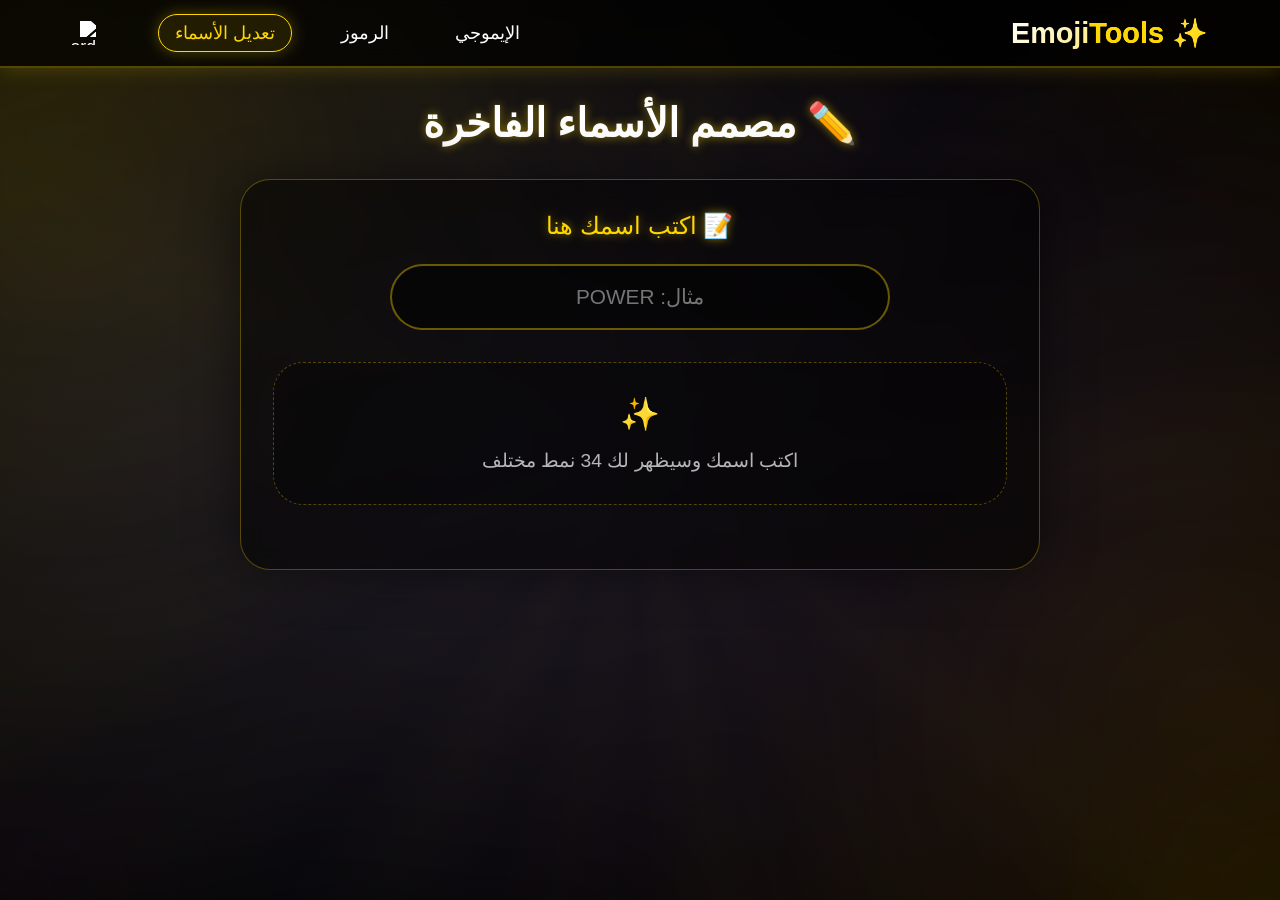
==== name-tools.html @ 38465ca7 "first commit" ====
<!DOCTYPE html>
<html lang="ar" dir="rtl">
<head>
    <meta charset="UTF-8">
    <meta name="viewport" content="width=device-width, initial-scale=1.0">
    <title>𝑃𝑂𝑊𝐸𝑅 |  EmojiTools ✨</title>
    <link rel="stylesheet" href="style.css">
</head>
<body>
    <!-- الخلفية الأسطورية -->
    <div class="legendary-bg"></div>
    <div class="galaxy-spiral"></div>
    <div class="magic-stars" id="magic-stars"></div>
    <div class="golden-meteors" id="golden-meteors"></div>
    <div class="legendary-glow">
        <div class="glow-corner glow-tl"></div>
        <div class="glow-corner glow-tr"></div>
        <div class="glow-corner glow-bl"></div>
        <div class="glow-corner glow-br"></div>
    </div>

    <!-- شريط التنقل -->
    <nav class="main-nav">
        <div class="nav-container">
            <h1 class="logo">✨ Emoji<span>Tools</span></h1>
            <ul class="nav-links">
                <li><a href="index.html">الإيموجي</a></li>
                <li><a href="symbols.html">الرموز</a></li>
                <li><a href="name-tools.html" class="active">تعديل الأسماء</a></li>
                <!-- أيقونة الديسكورد مع مسافة -->
                <li class="discord-item">
                    <a href="https://discord.gg/PR4" target="_blank" class="discord-link" title="انضم إلى سيرفر الديسكورد">
                        <img src="https://cdn.jsdelivr.net/npm/simple-icons@v9/icons/discord.svg" alt="Discord" width="24" height="24" class="discord-icon">
                    </a>
                </li>
            </ul>
        </div>
    </nav>

    <!-- المحتوى الرئيسي -->
    <main class="container">
        <h2 class="page-title">✏️ مصمم الأسماء الفاخرة</h2>
        
        <div class="name-tools-container">
            <!-- حقل الإدخال -->
            <div class="input-section">
                <label for="name-input">📝 اكتب اسمك هنا</label>
                <input type="text" id="name-input" placeholder="مثال: POWER" class="name-input-field" autocomplete="off">
                <div class="typing-stats" id="typing-stats">
                    عدد الأحرف: <span id="char-count">0</span>
                </div>
            </div>

            <!-- رسالة الترحيب -->
            <div class="welcome-message" id="welcome-message">
                <span>✨</span>
                اكتب اسمك وسيظهر لك 34 نمط مختلف
            </div>

            <!-- نتائج التنسيق (مخفية في البداية) -->
            <div class="results-section" id="results-section">
                <h3>🎨 أنماط اسمك (اضغط على أي نمط لنسخه)</h3>
                <div class="styles-list" id="styles-list"></div>
            </div>
        </div>
    </main>

    <div class="copy-toast" id="copy-toast">✅ تم النسخ!</div>

    <script src="script.js"></script>
</body>
</html>
---- style.css ----
/* ====== إعدادات أساسية ====== */
* {
    margin: 0;
    padding: 0;
    box-sizing: border-box;
    font-family: 'Segoe UI', Tahoma, Geneva, Verdana, sans-serif;
}

html, body {
    width: 100%;
    min-height: 100vh;
    overflow-x: hidden;
    margin: 0;
    padding: 0;
}

body {
    background-color: #030014;
    color: #fff;
    position: relative;
}

/* ====== الخلفية الأسطورية ====== */
.legendary-bg {
    position: fixed;
    top: 0;
    left: 0;
    width: 100vw;
    height: 100vh;
    background: radial-gradient(ellipse at 40% 50%, #0a0a2a 0%, #000000 100%);
    z-index: -10;
    overflow: hidden;
}

.legendary-bg::before {
    content: '';
    position: absolute;
    width: 150%;
    height: 150%;
    top: -25%;
    left: -25%;
    background: 
        radial-gradient(circle at 20% 30%, rgba(255, 215, 0, 0.15) 0%, transparent 50%),
        radial-gradient(circle at 80% 70%, rgba(255, 165, 0, 0.12) 0%, transparent 50%);
    filter: blur(40px);
    animation: nebulaFloat 30s ease-in-out infinite alternate;
}

@keyframes nebulaFloat {
    0% { transform: scale(1) rotate(0deg); opacity: 0.5; }
    50% { transform: scale(1.2) rotate(5deg); opacity: 0.8; }
    100% { transform: scale(1.1) rotate(-5deg); opacity: 0.6; }
}

.galaxy-spiral {
    position: fixed;
    width: 200%;
    height: 200%;
    top: -50%;
    left: -50%;
    background: repeating-conic-gradient(from 0deg, 
        transparent 0deg, 
        rgba(255, 215, 0, 0.03) 10deg,
        transparent 20deg,
        rgba(255, 165, 0, 0.02) 30deg,
        transparent 40deg);
    animation: spiralRotate 60s linear infinite;
    z-index: -9;
    opacity: 0.4;
    pointer-events: none;
}

@keyframes spiralRotate {
    0% { transform: rotate(0deg); }
    100% { transform: rotate(360deg); }
}

.magic-stars {
    position: fixed;
    width: 100vw;
    height: 100vh;
    z-index: -8;
    pointer-events: none;
}

.magic-star {
    position: absolute;
    background: transparent;
    width: 3px;
    height: 3px;
    border-radius: 50%;
    box-shadow: 0 0 10px 2px rgba(255, 215, 0, 0.8), 0 0 20px 4px rgba(255, 215, 0, 0.4);
    animation: magicTwinkle var(--duration) ease-in-out infinite;
    opacity: 0;
}

@keyframes magicTwinkle {
    0% { opacity: 0; transform: scale(0.5) translateY(0); }
    25% { opacity: 1; transform: scale(1.2) translateY(-5px); }
    50% { opacity: 0.8; transform: scale(1) translateY(0); }
    75% { opacity: 1; transform: scale(1.2) translateY(5px); }
    100% { opacity: 0; transform: scale(0.5) translateY(0); }
}

.golden-meteors {
    position: fixed;
    width: 100vw;
    height: 100vh;
    z-index: -7;
    overflow: hidden;
    pointer-events: none;
}

.meteor {
    position: absolute;
    width: 150px;
    height: 2px;
    background: linear-gradient(90deg, 
        transparent,
        rgba(255, 215, 0, 0.8),
        rgba(255, 255, 255, 0.9),
        rgba(255, 215, 0, 0.8),
        transparent);
    filter: blur(1px);
    transform: rotate(-45deg);
    animation: meteorFall var(--fall-duration) linear infinite;
    opacity: 0;
    box-shadow: 0 0 20px 5px rgba(255, 215, 0, 0.5);
}

.meteor::after {
    content: '';
    position: absolute;
    top: -2px;
    right: 0;
    width: 8px;
    height: 8px;
    background: white;
    border-radius: 50%;
    box-shadow: 0 0 20px 5px rgba(255, 215, 0, 0.8);
}

@keyframes meteorFall {
    0% { transform: translateX(-100%) translateY(-100%) rotate(-45deg); opacity: 1; }
    70% { opacity: 1; }
    100% { transform: translateX(200%) translateY(200%) rotate(-45deg); opacity: 0; }
}

.legendary-glow {
    position: fixed;
    width: 100vw;
    height: 100vh;
    z-index: -3;
    pointer-events: none;
}

.glow-corner {
    position: absolute;
    width: 300px;
    height: 300px;
    border-radius: 50%;
    filter: blur(100px);
    opacity: 0.3;
    animation: cornerGlow 10s ease-in-out infinite alternate;
}

.glow-tl {
    top: -150px;
    left: -150px;
    background: radial-gradient(circle, rgba(255, 215, 0, 0.3), transparent 70%);
}

.glow-tr {
    top: -150px;
    right: -150px;
    background: radial-gradient(circle, rgba(255, 165, 0, 0.3), transparent 70%);
}

.glow-bl {
    bottom: -150px;
    left: -150px;
    background: radial-gradient(circle, rgba(138, 43, 226, 0.3), transparent 70%);
}

.glow-br {
    bottom: -150px;
    right: -150px;
    background: radial-gradient(circle, rgba(255, 215, 0, 0.3), transparent 70%);
}

@keyframes cornerGlow {
    0% { opacity: 0.2; transform: scale(1); }
    50% { opacity: 0.4; transform: scale(1.2); }
    100% { opacity: 0.2; transform: scale(1); }
}

/* ====== شريط التنقل ====== */
.main-nav {
    background: rgba(0, 0, 0, 0.7);
    backdrop-filter: blur(10px);
    border-bottom: 2px solid rgba(255, 215, 0, 0.3);
    position: sticky;
    top: 0;
    z-index: 100;
    box-shadow: 0 0 20px rgba(255, 215, 0, 0.2);
    width: 100%;
}

.nav-container {
    max-width: 1200px;
    margin: 0 auto;
    padding: 1rem 2rem;
    display: flex;
    justify-content: space-between;
    align-items: center;
    flex-wrap: wrap;
}

.logo {
    font-size: 1.8rem;
    font-weight: bold;
    background: linear-gradient(135deg, #fff, #FFD700);
    -webkit-background-clip: text;
    -webkit-text-fill-color: transparent;
    background-clip: text;
}

.logo span {
    color: #FFD700;
    -webkit-text-fill-color: #FFD700;
}

.nav-links {
    display: flex;
    list-style: none;
    gap: 2rem;
    align-items: center;
}

.nav-links a {
    color: #fff;
    text-decoration: none;
    font-size: 1.1rem;
    padding: 0.5rem 1rem;
    border-radius: 30px;
    transition: all 0.3s ease;
    border: 1px solid transparent;
}

.nav-links a:hover,
.nav-links a.active {
    background: rgba(255, 215, 0, 0.1);
    border-color: #FFD700;
    color: #FFD700;
    box-shadow: 0 0 15px rgba(255, 215, 0, 0.3);
}

/* ====== تنسيق أيقونة الديسكورد ====== */
.discord-item {
    margin-right: 30px !important; /* مسافة بين تعديل الأسماء والأيقونة */
    list-style: none;
}

.discord-link {
    display: flex;
    align-items: center;
    justify-content: center;
    padding: 0 !important;
    border: none !important;
    transition: transform 0.3s ease !important;
}

.discord-link:hover {
    transform: scale(1.2) !important;
    background: transparent !important;
    border: none !important;
    box-shadow: none !important;
}

.discord-icon {
    filter: brightness(0) invert(1); /* تحويل الأيقونة للأبيض */
    transition: filter 0.3s ease;
}

.discord-link:hover .discord-icon {
    filter: brightness(0) invert(0.8) sepia(1) hue-rotate(180deg) saturate(5); /* لون ذهبي عند التمرير */
}

/* ====== شريط الفئات ====== */
.categories-bar {
    display: flex;
    flex-wrap: wrap;
    justify-content: center;
    gap: 0.8rem;
    margin: 2rem 0;
    padding: 1rem;
    background: rgba(0, 0, 0, 0.5);
    backdrop-filter: blur(10px);
    border-radius: 50px;
    border: 1px solid rgba(255, 215, 0, 0.2);
    width: 100%;
}

.category-btn {
    background: transparent;
    border: 1px solid rgba(255, 215, 0, 0.3);
    color: #fff;
    padding: 0.6rem 1.2rem;
    border-radius: 30px;
    cursor: pointer;
    transition: all 0.3s ease;
    font-size: 0.9rem;
    white-space: nowrap;
}

.category-btn:hover,
.category-btn.active {
    background: #FFD700;
    color: #000;
    border-color: #FFD700;
    box-shadow: 0 0 15px rgba(255, 215, 0, 0.5);
    transform: translateY(-2px);
}

/* ====== الحاوية الرئيسية ====== */
.container {
    max-width: 1200px;
    margin: 2rem auto;
    padding: 0 2rem;
    width: 100%;
    position: relative;
    z-index: 1;
}

.page-title {
    font-size: 2.5rem;
    margin-bottom: 2rem;
    text-align: center;
    color: #fff;
    text-shadow: 0 0 10px rgba(255, 215, 0, 0.5);
}

.page-title span {
    display: block;
    font-size: 1rem;
    color: #FFD700;
    margin-top: 0.5rem;
    font-weight: normal;
}

/* ====== شبكة الإيموجي والرموز ====== */
.emoji-grid {
    display: grid;
    grid-template-columns: repeat(auto-fill, minmax(90px, 1fr));
    gap: 1rem;
    margin-top: 2rem;
    width: 100%;
}

.emoji-item {
    background: rgba(0, 0, 0, 0.6);
    border: 2px solid rgba(255, 215, 0, 0.3);
    border-radius: 15px;
    padding: 1.2rem 0.5rem;
    text-align: center;
    font-size: 2.5rem;
    cursor: pointer;
    transition: all 0.3s ease;
    backdrop-filter: blur(5px);
    box-shadow: 0 5px 15px rgba(0, 0, 0, 0.3);
}

.emoji-item:hover {
    transform: translateY(-10px) scale(1.05);
    border-color: #FFD700;
    box-shadow: 0 0 30px rgba(255, 215, 0, 0.4);
    background: rgba(0, 0, 0, 0.8);
}

/* ====== صفحة تعديل الأسماء ====== */
.name-tools-container {
    background: rgba(0, 0, 0, 0.5);
    backdrop-filter: blur(10px);
    border-radius: 30px;
    padding: 2rem;
    border: 1px solid rgba(255, 215, 0, 0.3);
    box-shadow: 0 0 50px rgba(0, 0, 0, 0.5);
    width: 100%;
    max-width: 800px;
    margin: 0 auto;
}

.input-section {
    margin-bottom: 2rem;
    text-align: center;
    width: 100%;
}

.input-section label {
    display: block;
    font-size: 1.5rem;
    margin-bottom: 1.5rem;
    color: #FFD700;
    text-shadow: 0 0 10px rgba(255, 215, 0, 0.5);
}

.name-input-field {
    width: 100%;
    max-width: 500px;
    padding: 1.2rem 2rem;
    font-size: 1.3rem;
    background: rgba(0, 0, 0, 0.5);
    border: 2px solid rgba(255, 215, 0, 0.4);
    border-radius: 60px;
    color: #FFD700;
    text-align: center;
    transition: all 0.3s ease;
    margin: 0 auto;
    display: block;
}

.name-input-field:focus {
    outline: none;
    border-color: #FFD700;
    box-shadow: 0 0 30px rgba(255, 215, 0, 0.4);
    transform: scale(1.02);
    background: rgba(0, 0, 0, 0.7);
}

.typing-stats {
    text-align: center;
    color: rgba(255, 215, 0, 0.6);
    margin-top: 0.5rem;
    font-size: 0.9rem;
    display: none;
}

.typing-stats.visible {
    display: block;
}

.welcome-message {
    text-align: center;
    color: rgba(255, 255, 255, 0.7);
    font-size: 1.2rem;
    margin: 2rem 0;
    padding: 2rem;
    background: rgba(0, 0, 0, 0.3);
    border-radius: 30px;
    border: 1px dashed rgba(255, 215, 0, 0.3);
    width: 100%;
}

.welcome-message span {
    color: #FFD700;
    font-size: 2rem;
    display: block;
    margin-bottom: 1rem;
}

.results-section {
    margin-top: 2rem;
    display: none;
    opacity: 0;
    transform: translateY(20px);
    transition: all 0.5s ease;
    width: 100%;
}

.results-section.visible {
    display: block;
    opacity: 1;
    transform: translateY(0);
}

.results-section h3 {
    color: #FFD700;
    font-size: 1.8rem;
    margin-bottom: 2rem;
    text-align: center;
    text-shadow: 0 0 15px rgba(255, 215, 0, 0.5);
}

.styles-list {
    display: flex;
    flex-direction: column;
    gap: 0.8rem;
    width: 100%;
    max-width: 600px;
    margin: 0 auto;
}

.style-card {
    background: rgba(20, 15, 40, 0.7);
    backdrop-filter: blur(12px);
    border: 1px solid rgba(255, 215, 0, 0.2);
    border-radius: 15px;
    padding: 1rem 1.5rem;
    transition: all 0.3s ease;
    cursor: pointer;
    display: flex;
    align-items: center;
    gap: 1rem;
    width: 100%;
}

.style-card:hover {
    transform: translateX(-5px);
    border-color: #FFD700;
    box-shadow: 0 5px 20px rgba(255, 215, 0, 0.3);
    background: rgba(30, 20, 50, 0.8);
}

.style-icon {
    font-size: 1.6rem;
    min-width: 45px;
    text-align: center;
    color: #FFD700;
}

.style-content {
    flex: 1;
    font-size: 1.4rem;
    text-align: center;
    word-break: break-all;
    color: #fff;
    text-shadow: 0 0 8px rgba(255, 215, 0, 0.3);
    direction: ltr;
    padding: 0.3rem;
    background: rgba(0, 0, 0, 0.2);
    border-radius: 8px;
}

.copy-hint {
    color: rgba(255, 215, 0, 0.5);
    font-size: 0.9rem;
    min-width: 50px;
    text-align: left;
}

/* ====== رسالة النسخ ====== */
.copy-toast {
    position: fixed;
    bottom: 30px;
    right: 30px;
    background: rgba(0, 0, 0, 0.9);
    backdrop-filter: blur(10px);
    color: #FFD700;
    padding: 1rem 2rem;
    border-radius: 50px;
    font-weight: bold;
    font-size: 1rem;
    box-shadow: 0 0 30px rgba(255, 215, 0, 0.4);
    transform: translateY(100px);
    opacity: 0;
    transition: all 0.3s ease;
    z-index: 1000;
    border: 1px solid rgba(255, 215, 0, 0.3);
}

.copy-toast.show {
    transform: translateY(0);
    opacity: 1;
}

/* ====== تصميم متجاوب ====== */
@media (max-width: 768px) {
    .nav-container {
        flex-direction: column;
        gap: 1rem;
        padding: 1rem;
    }
    
    .nav-links {
        gap: 1rem;
        flex-wrap: wrap;
        justify-content: center;
    }
    
    .nav-links a {
        font-size: 0.9rem;
        padding: 0.4rem 0.8rem;
    }
    
    .discord-item {
        margin-right: 0 !important;
        margin-left: 0 !important;
    }
    
    .categories-bar {
        border-radius: 20px;
        padding: 1rem;
    }
    
    .category-btn {
        padding: 0.4rem 0.8rem;
        font-size: 0.8rem;
    }
    
    .emoji-grid {
        grid-template-columns: repeat(auto-fill, minmax(70px, 1fr));
        gap: 0.8rem;
    }
    
    .emoji-item {
        font-size: 2rem;
        padding: 1rem 0.3rem;
    }
    
    .container {
        padding: 0 1rem;
        margin: 1rem auto;
    }
    
    .name-tools-container {
        padding: 1.5rem;
    }
    
    .input-section label {
        font-size: 1.3rem;
    }
    
    .name-input-field {
        font-size: 1.2rem;
        padding: 1rem 1.5rem;
    }
    
    .welcome-message {
        font-size: 1rem;
        padding: 1.5rem;
    }
    
    .welcome-message span {
        font-size: 1.8rem;
    }
    
    .results-section h3 {
        font-size: 1.5rem;
    }
    
    .style-card {
        padding: 0.8rem 1.2rem;
    }
    
    .style-content {
        font-size: 1.2rem;
    }
    
    .style-icon {
        font-size: 1.4rem;
        min-width: 40px;
    }
    
    .page-title {
        font-size: 2rem;
    }
}

@media (max-width: 480px) {
    .page-title {
        font-size: 1.8rem;
    }
    
    .page-title span {
        font-size: 0.9rem;
    }
    
    .emoji-grid {
        grid-template-columns: repeat(auto-fill, minmax(60px, 1fr));
    }
    
    .emoji-item {
        font-size: 1.6rem;
        padding: 0.8rem 0.2rem;
    }
    
    .container {
        padding: 0 0.8rem;
    }
    
    .name-tools-container {
        padding: 1.2rem;
    }
    
    .input-section label {
        font-size: 1.2rem;
    }
    
    .name-input-field {
        font-size: 1rem;
        padding: 0.8rem 1.2rem;
    }
    
    .welcome-message {
        padding: 1.2rem;
    }
    
    .welcome-message span {
        font-size: 1.5rem;
    }
    
    .results-section h3 {
        font-size: 1.3rem;
    }
    
    .style-card {
        padding: 0.7rem 1rem;
    }
    
    .style-content {
        font-size: 1rem;
    }
    
    .style-icon {
        font-size: 1.2rem;
        min-width: 35px;
    }
    
    .copy-toast {
        bottom: 20px;
        right: 20px;
        padding: 0.8rem 1.5rem;
        font-size: 0.9rem;
    }
}
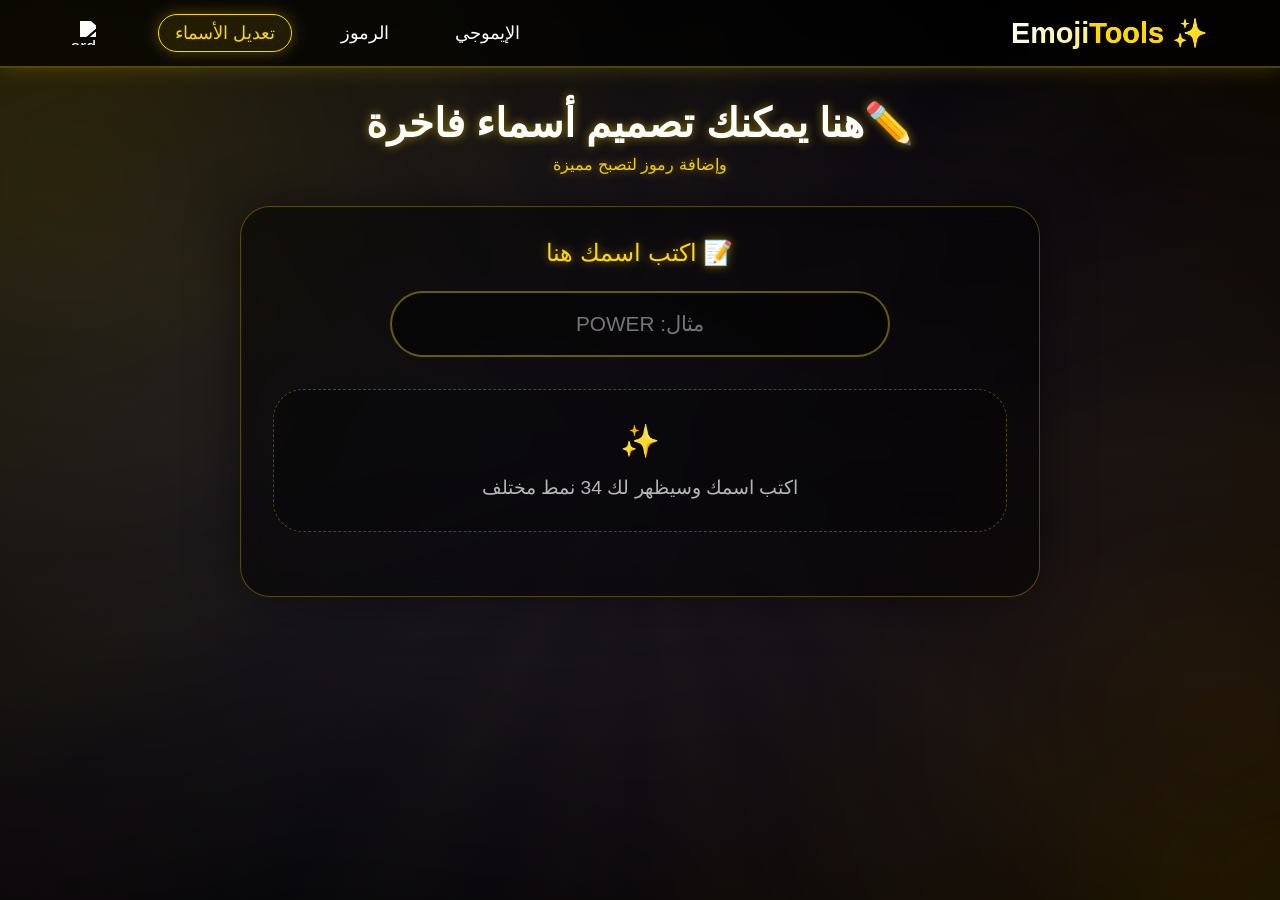
==== commit c75eea40: "Update name-tools.html" ====
--- a/name-tools.html
+++ b/name-tools.html
@@ -5,6 +5,7 @@
     <meta name="viewport" content="width=device-width, initial-scale=1.0">
     <title>𝑃𝑂𝑊𝐸𝑅 |  EmojiTools ✨</title>
     <link rel="stylesheet" href="style.css">
+    <link rel="icon" href="https://raw.githubusercontent.com/power47w-hash/-/refs/heads/main/favicon.ico" type="image/png">
 </head>
 <body>
     <!-- الخلفية الأسطورية -->
@@ -39,7 +40,7 @@
 
     <!-- المحتوى الرئيسي -->
     <main class="container">
-        <h2 class="page-title">✏️ مصمم الأسماء الفاخرة</h2>
+        <h2 class="page-title">✏️هنا يمكنك تصميم أسماء فاخرة <span> وإضافة رموز لتصبح مميزة</span></h2>
         
         <div class="name-tools-container">
             <!-- حقل الإدخال -->
@@ -69,4 +70,4 @@
 
     <script src="script.js"></script>
 </body>
-</html>+</html>
